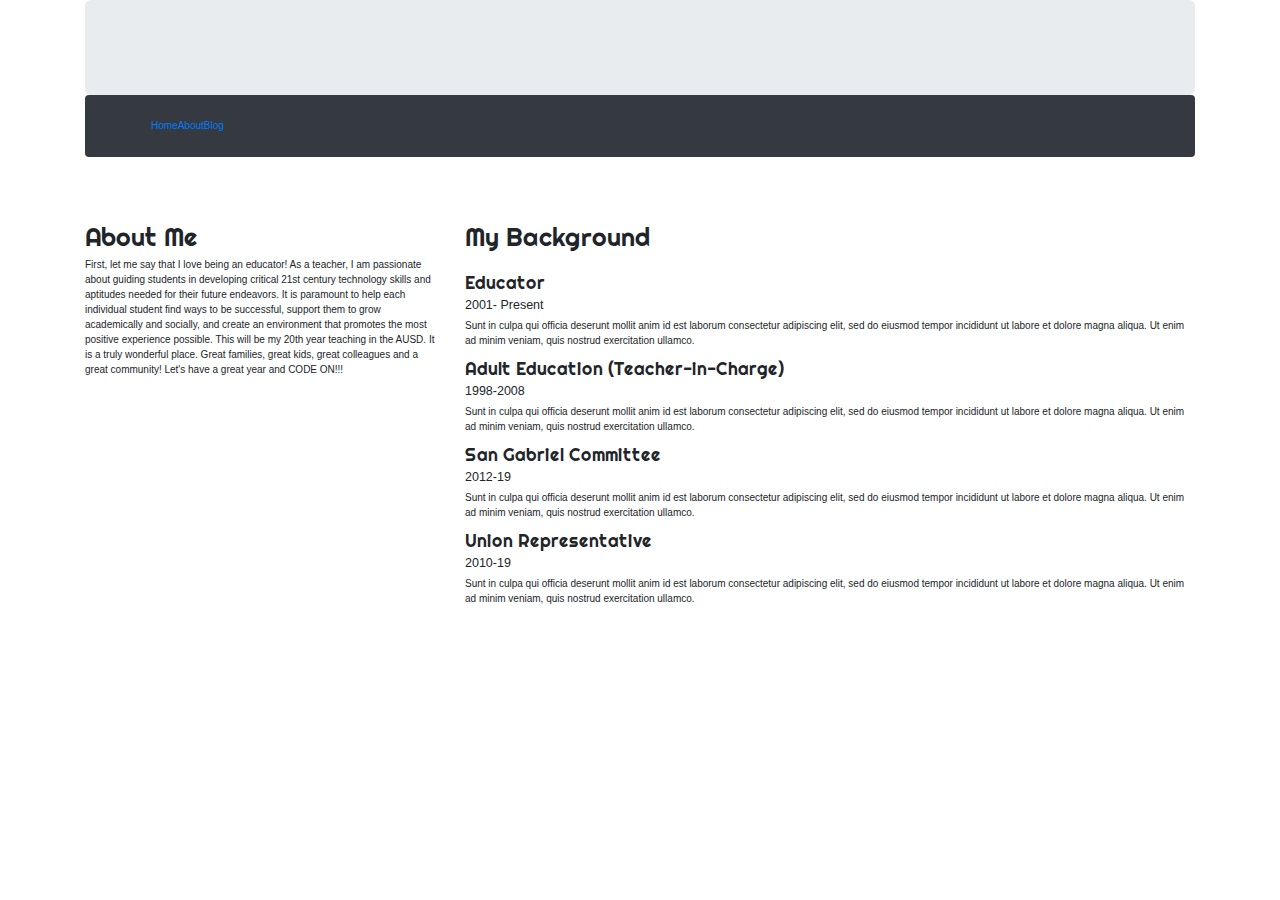
==== about.html @ cd47577f "Add files via upload" ====
<!DOCTYPE html>
<html lang="en">
<head>
  <title>Rigney Connection</title>
  <meta charset="utf-8">
  <meta name="viewport" content="width=device-width, initial-scale=1">
  
  <!--code for scrolling-->
  <link href="//maxcdn.bootstrapcdn.com/bootstrap/3.3.0/css/bootstrap.min.css" rel="stylesheet" id="bootstrap-css">
  <script src="//maxcdn.bootstrapcdn.com/bootstrap/3.3.0/js/bootstrap.min.js"></script>
  <script src="//code.jquery.com/jquery-1.11.1.min.js"></script>
  <script src="type.js"></script>

<!--page code-->
  <link rel="stylesheet" href="https://maxcdn.bootstrapcdn.com/bootstrap/4.5.2/css/bootstrap.min.css">
  <script src="https://ajax.googleapis.com/ajax/libs/jquery/3.5.1/jquery.min.js"></script>
  <script src="https://cdnjs.cloudflare.com/ajax/libs/popper.js/1.16.0/umd/popper.min.js"></script>
  <script src="https://maxcdn.bootstrapcdn.com/bootstrap/4.5.2/js/bootstrap.min.js"></script>
  
  <link href="https://fonts.googleapis.com/css2?family=Righteous&display=swap" rel="stylesheet">
 <!-- <link href="https://fonts.googleapis.com/css2?family=Source+Sans+Pro&display=swap" rel="stylesheet">-->

<link rel="stylesheet" href="media_styles.css">
  <style>

  </style>
</head>
<body>

  <div class="container">

<div class="jumbotron text-center" id="banner" style="margin-bottom:0">
  <h1 class="header-h1"></h1>
  <p></p> 
</div>

<nav class="navbar navbar-expand-sm bg-dark navbar-dark">
  <a class="navbar-brand" href="#"></a>
  <button class="navbar-toggler" type="button" data-toggle="collapse" data-target="#collapsibleNavbar">
    <span class="navbar-toggler-icon"></span>
  </button>
  <div class="collapse navbar-collapse" id="collapsibleNavbar">
    <ul class="navbar-nav">
      <li class="nav-item">
        <a href="index.html">Home</a>
      </li>
      <li class="nav-item">
        <a href="about.html">About</a>
      </li>
      <li class="nav-item">
        <a href="blog.html">Blog</a>
      </li>    
    </ul>
  </div>  
</nav>

<br /><br /><br />

  <div class="row">
    <div class="col-sm-4 side-control">
      <h1 style="font-family: 'Righteous', cursive;">About Me</h1>
      <div class="about-img"></div>
      <p class="writing">
	 First, let me say that I love being an educator! As a teacher, I am passionate about guiding students in developing critical 21st century technology skills and aptitudes needed for their future endeavors. It is paramount to help each individual student find ways to be successful, support them to grow academically and socially, and create an environment that promotes the most positive experience possible.
This will be my 20th year teaching in the AUSD. It is a truly wonderful place. Great families, great kids, great colleagues and a great community!
Let's have a great year and CODE ON!!!
	  </p>
    </div>
	
    <div class="col-sm-8">
	
		<h1 style="font-family: 'Righteous', cursive;">My Background</h1>
	<br />
	
      <h3 style="font-family: 'Righteous', cursive;">Educator</h2>
      <h5>2001- Present</h5>
      <p>Sunt in culpa qui officia deserunt mollit anim id est laborum consectetur adipiscing elit, sed do eiusmod tempor incididunt ut labore et dolore magna aliqua. Ut enim ad minim veniam, quis nostrud exercitation ullamco.</p>
      
      <h3 style="font-family: 'Righteous', cursive;">Adult Education (Teacher-in-Charge)</h2>
      <h5>1998-2008</h5>
      <p>Sunt in culpa qui officia deserunt mollit anim id est laborum consectetur adipiscing elit, sed do eiusmod tempor incididunt ut labore et dolore magna aliqua. Ut enim ad minim veniam, quis nostrud exercitation ullamco.</p>
      
	  <h3 style="font-family: 'Righteous', cursive;">San Gabriel Committee</h2>
      <h5>2012-19</h5>
      <p>Sunt in culpa qui officia deserunt mollit anim id est laborum consectetur adipiscing elit, sed do eiusmod tempor incididunt ut labore et dolore magna aliqua. Ut enim ad minim veniam, quis nostrud exercitation ullamco.</p>
     
	  <h3 style="font-family: 'Righteous', cursive;">Union Representative</h2>
      <h5>2010-19</h5>
	  <p>Sunt in culpa qui officia deserunt mollit anim id est laborum consectetur adipiscing elit, sed do eiusmod tempor incididunt ut labore et dolore magna aliqua. Ut enim ad minim veniam, quis nostrud exercitation ullamco.</p>
     
	</div>
  </div>

</div>

</body>
</html>
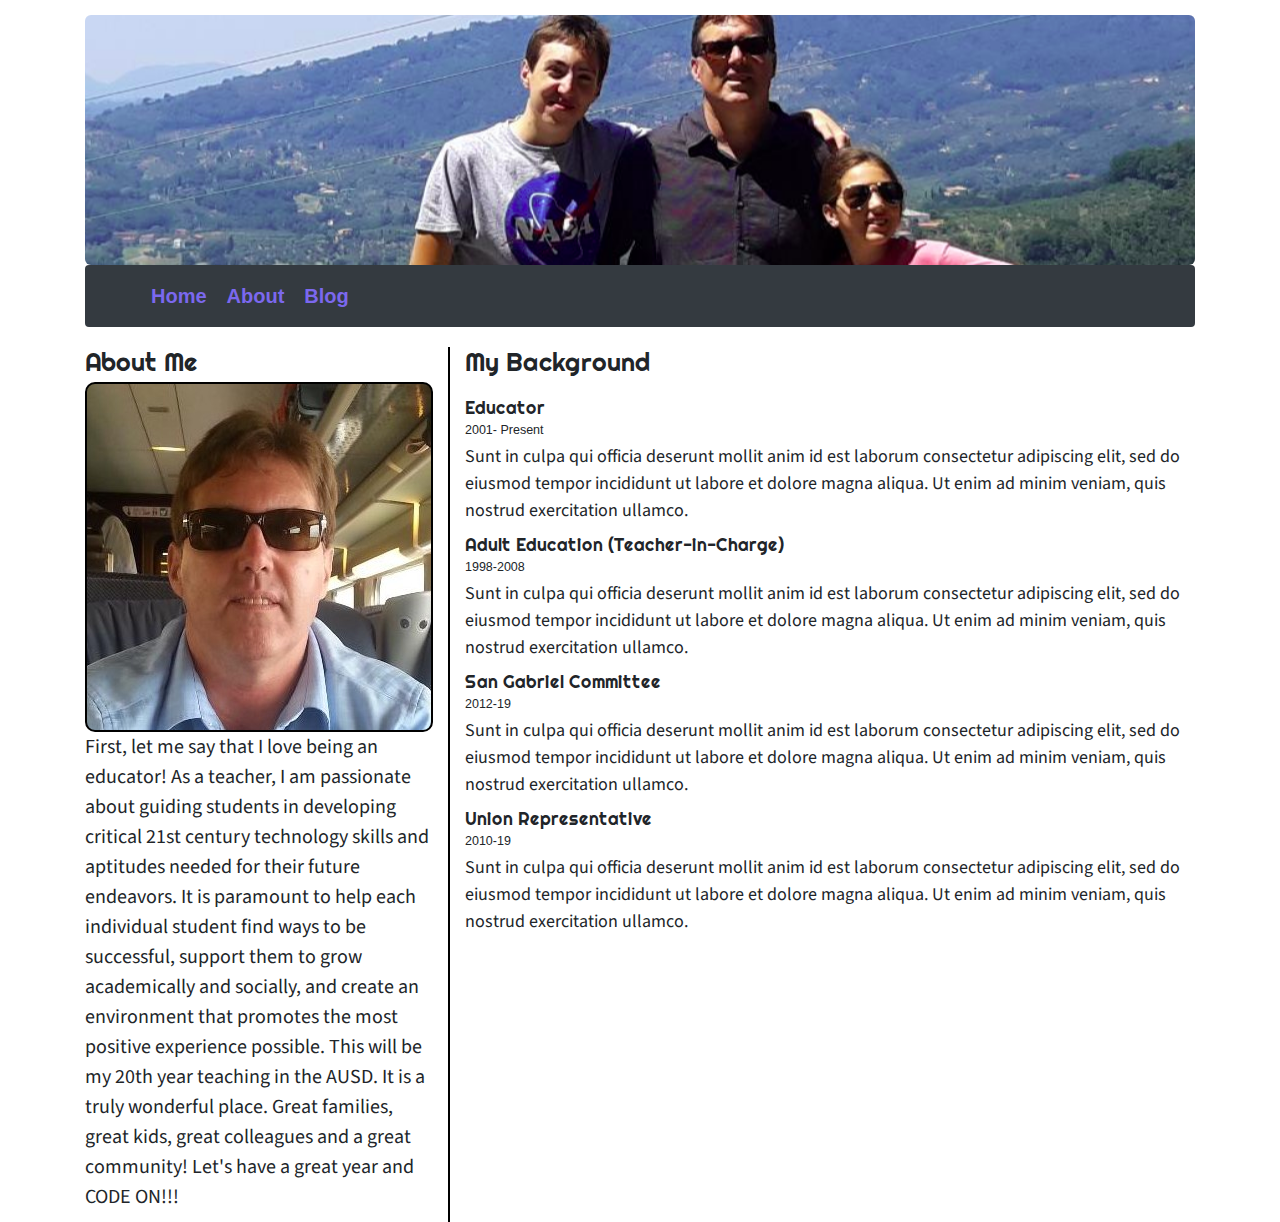
==== commit 52b66c06: "Update about.html" ====
--- a/about.html
+++ b/about.html
@@ -20,7 +20,7 @@
   <link href="https://fonts.googleapis.com/css2?family=Righteous&display=swap" rel="stylesheet">
  <!-- <link href="https://fonts.googleapis.com/css2?family=Source+Sans+Pro&display=swap" rel="stylesheet">-->
 
-<link rel="stylesheet" href="media_styles.css">
+<link rel="stylesheet" href="styles.css">
   <style>
 
   </style>
--- a/styles.css
+++ b/styles.css
@@ -0,0 +1,97 @@
+@import url('https://fonts.googleapis.com/css2?family=Source+Sans+Pro&display=swap');
+
+  nav {
+float: right;
+padding: 20px;
+width:100%;
+}
+
+a {
+color: mediumslateblue;
+text-decoration: none;
+font-weight: bold;
+padding-right:20px;
+font-size:20px;
+}
+
+a:hover {
+color:lightslategray;
+text-decoration: none;
+}
+
+/*original from bootstrap class=nav-link*/
+  #banner {
+   width:100%; /*width of your image*/
+   height:250px; /*height of your image*/
+   background:url(./banner.png) no-repeat center;
+   margin:0; /* If you want no margin */
+   padding:0; /*if your want to padding */
+}
+
+.header-h1{
+	font-size:75px;
+	color:white;
+	font-family: 'Righteous', cursive;
+	vertical-align:
+}
+
+ .index-img {
+	display: block;
+  margin-left: auto;
+  margin-right: auto;
+  width: 75%;
+      } 
+
+ .about-img {
+    height: 350px;
+    background: url(./about_me.jpg) no-repeat center;
+	border-radius:10px;
+	border:2px solid black;
+  } 
+  
+  .blog-img {
+    height: 350px;
+    background: url(./vndc.png) no-repeat center;
+		border-radius:10px;
+	border:2px solid black;
+  }
+
+.side-control{
+border-right:2px solid black;
+}
+
+p {
+	font-family: 'Source Sans Pro', sans-serif;
+	font-size:18px;
+}
+  .writing{
+	font-family: 'Source Sans Pro', sans-serif;
+  font-size:20px;
+  }
+  
+.typewrite{
+	font-size:1em;
+	font-style:italic;
+}
+
+/*MEDIA QUERY*/
+@media only screen and (max-width : 600px) {
+/*
+	  #banner {
+	display:none;
+	}
+*/
+	.side-control {
+		border: 0;
+	}
+	
+	.about-img {
+		border:0;
+		}
+		
+	.blog-img {
+		border:0;
+		}
+		
+}
+
